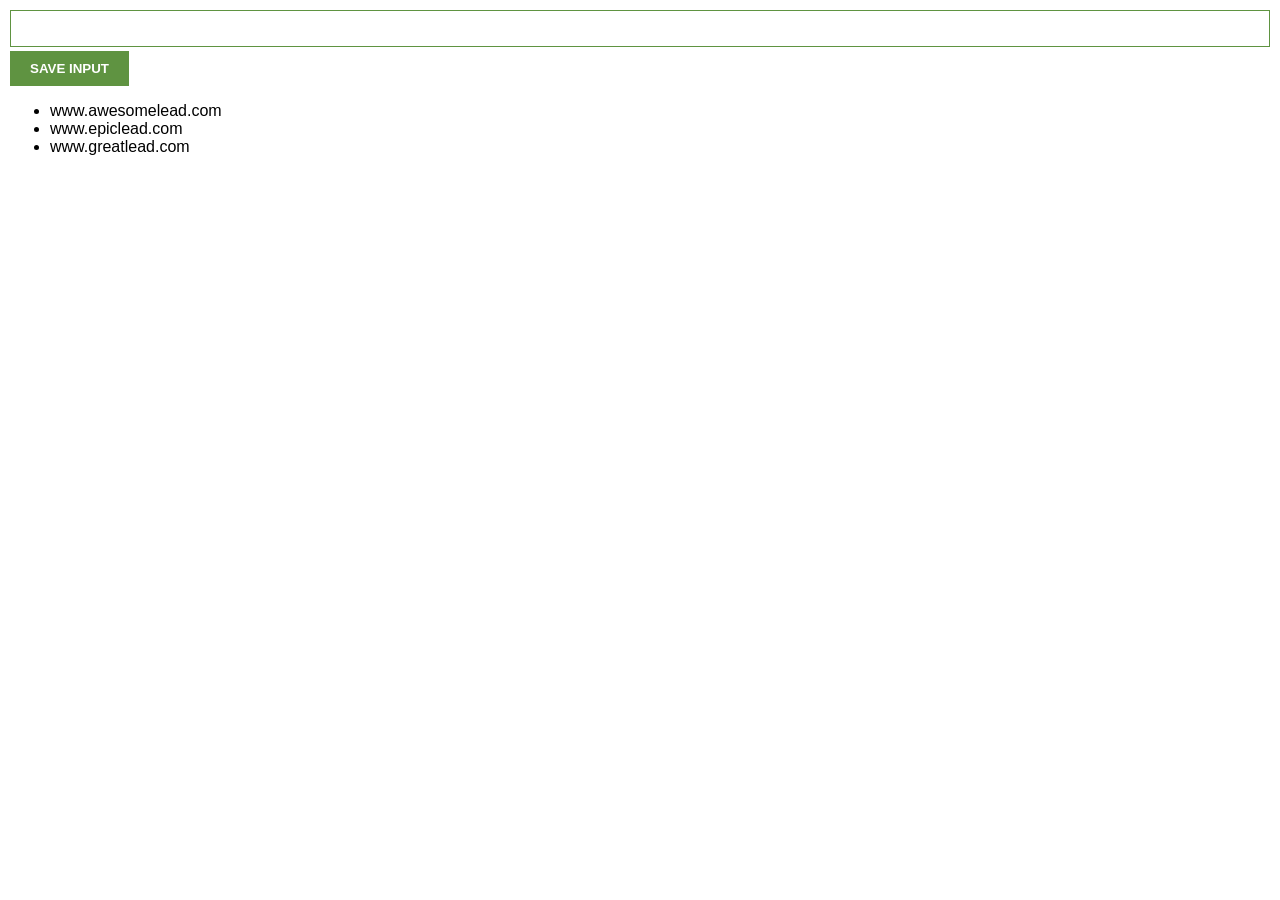
==== chrome/index.html @ 7035b28a "chrome scrimba" ====
<html>
    <head>
        <link rel="stylesheet" href="../chrome/style.css">
    </head>
    <body>
        <input type="text" id="input-el">
        <button id="input-btn">SAVE INPUT</button>
        <ul id="ul-el">

        </ul>
        <script src="index.js"></script>
    </body>
</html>
---- chrome/style.css ----
body {
    margin: 0;
    padding: 10px;
    font-family: Arial, Helvetica, sans-serif;
}

input {
    width: 100%;
    padding: 10px;
    box-sizing: border-box;
    border: 1px solid #5f9341;
    margin-bottom: 4px;
}

button {
    background: #5f9341;
    color: white;
    padding: 10px 20px;
    border: none;
    font-weight: bold;
}
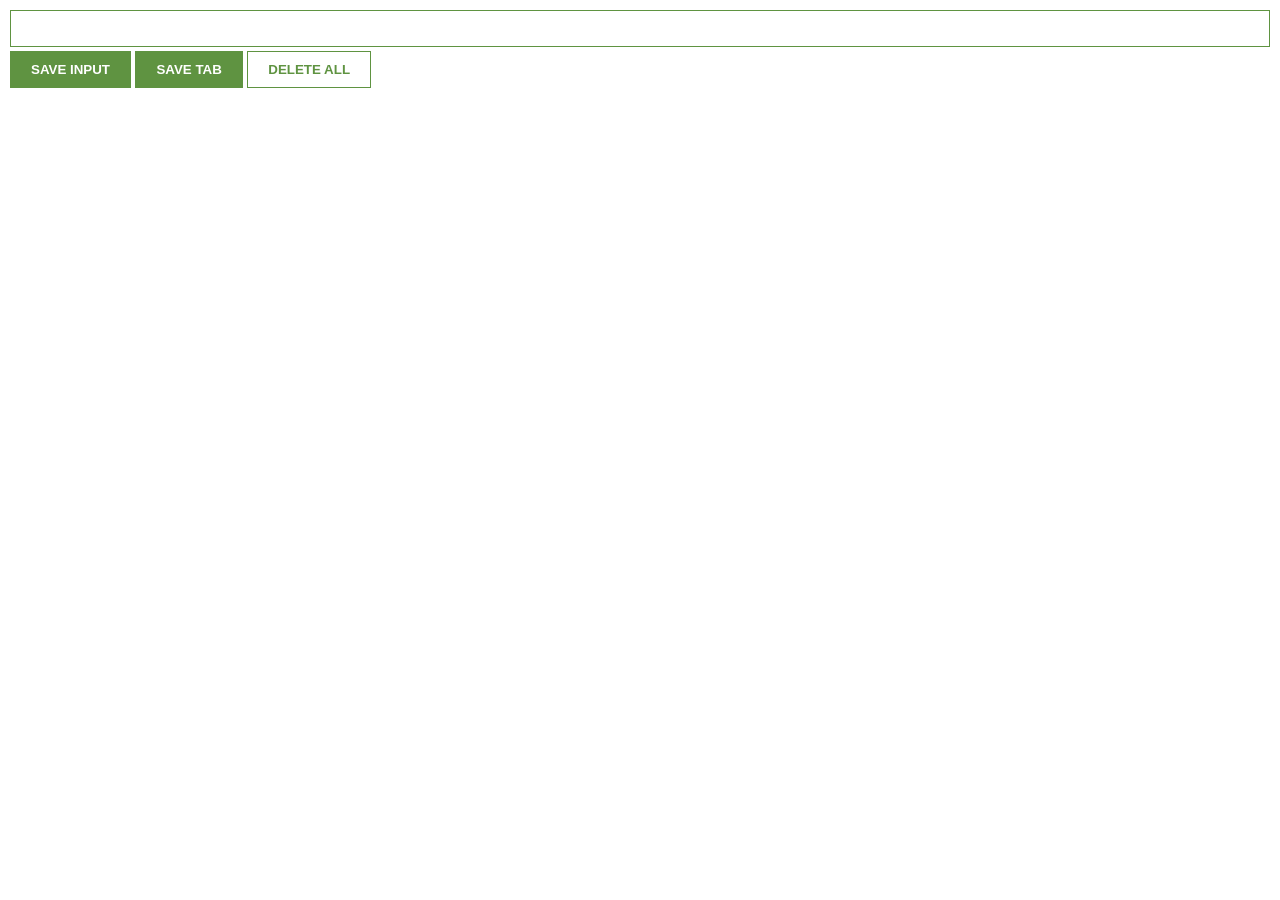
==== commit 85f3f0ee: "++" ====
--- a/chrome/index.html
+++ b/chrome/index.html
@@ -5,6 +5,8 @@
     <body>
         <input type="text" id="input-el">
         <button id="input-btn">SAVE INPUT</button>
+        <button id="tab-btn">SAVE TAB</button>
+        <button id="delete-btn">DELETE ALL</button>
         <ul id="ul-el">
 
         </ul>
--- a/chrome/style.css
+++ b/chrome/style.css
@@ -16,6 +16,20 @@
     background: #5f9341;
     color: white;
     padding: 10px 20px;
-    border: none;
+    border: 1px solid #5f9341;
     font-weight: bold;
 }
+
+#delete-btn{
+    background: white;
+    color: #5f9341;
+}
+
+ul {
+    list-style-type: none;
+    padding: 0;
+}
+
+li a{
+  color: #5f9341; 
+}
